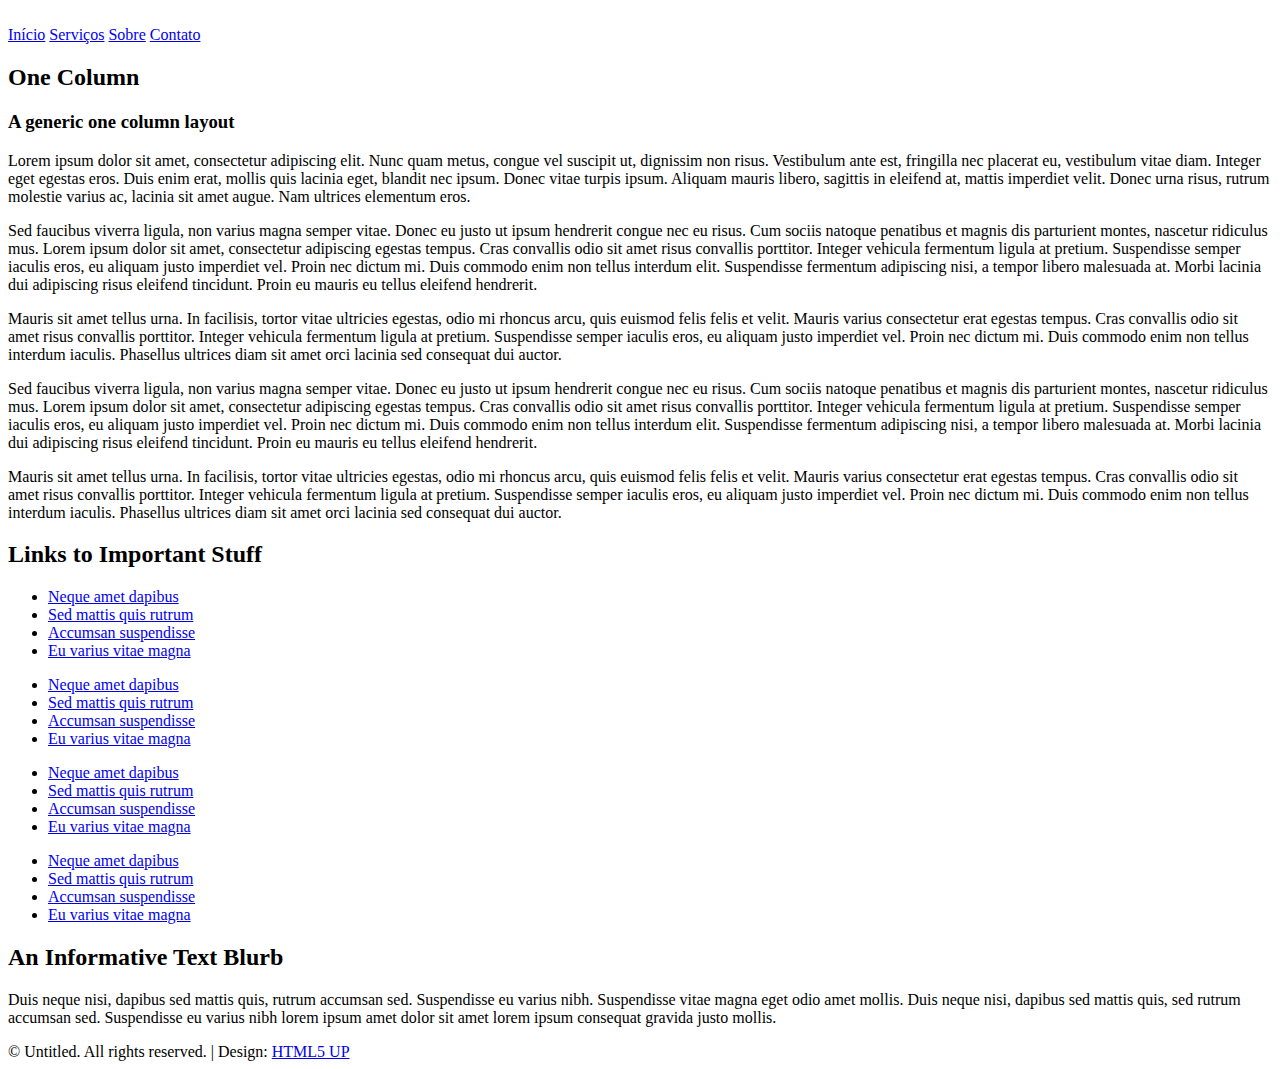
==== contato.html @ f43055cc "Add files via upload" ====
<!DOCTYPE HTML>
<!--
	Halcyonic by HTML5 UP
	html5up.net | @ajlkn
	Free for personal and commercial use under the CCA 3.0 license (html5up.net/license)
-->
<html>
	<head>
		<title>NOVA Trading - Importadora e Exportadora</title>
		<meta charset="utf-8" />
		<meta name="viewport" content="width=device-width, initial-scale=1, user-scalable=no" />
		<link rel="stylesheet" href="assets/css/main.css" />
	</head>
	<body class="subpage">
		<div id="page-wrapper">

			<!-- Header -->
				<section id="header">
					<div class="container">
						<div class="row">
							<div class="col-12">
								<!-- Logo 
									<h1><a href="index.html" id="logo">Nova Trading</a></h1>-->
									<a href="index.html"><img src="images/logo.png" alt="" /></a>	

																<!-- Nav -->
																	<nav id="nav">
																		<a href="index.html">Início</a>
																		<a href="servicos.html">Serviços</a>
																		<a href="sobre.html">Sobre</a>
																		<a href="contato.html">Contato</a>
																	</nav>

							</div>
						</div>
					</div>
				</section>

			<!-- Content -->
				<section id="content">
					<div class="container">
						<div class="row">
							<div class="col-12">

								<section>
									<header>
										<h2>One Column</h2>
										<h3>A generic one column layout</h3>
									</header>
									<p>
										Lorem ipsum dolor sit amet, consectetur adipiscing elit. Nunc quam metus, congue
										vel suscipit ut, dignissim non risus. Vestibulum ante est, fringilla nec placerat
										eu, vestibulum vitae diam. Integer eget egestas eros. Duis enim erat, mollis quis
										lacinia eget, blandit nec ipsum. Donec vitae turpis ipsum. Aliquam mauris libero,
										sagittis in eleifend at, mattis imperdiet velit. Donec urna risus, rutrum molestie
										varius ac, lacinia sit amet augue. Nam ultrices elementum eros.
									</p>
									<p>
										Sed faucibus viverra ligula, non varius magna semper vitae. Donec eu justo ut ipsum
										hendrerit congue nec eu risus. Cum sociis natoque penatibus et magnis dis parturient
										montes, nascetur ridiculus mus. Lorem ipsum dolor sit amet, consectetur adipiscing
										egestas tempus. Cras convallis odio sit amet risus convallis porttitor. Integer
										vehicula fermentum ligula at pretium. Suspendisse semper iaculis eros, eu aliquam
										justo imperdiet vel. Proin nec dictum mi. Duis commodo enim non tellus interdum
										elit. Suspendisse fermentum adipiscing nisi, a tempor libero malesuada at. Morbi
										lacinia dui adipiscing risus eleifend tincidunt. Proin eu mauris eu tellus eleifend
										hendrerit.
									</p>
									<p>
										Mauris sit amet tellus urna. In facilisis, tortor vitae ultricies egestas, odio
										mi rhoncus arcu, quis euismod felis felis et velit. Mauris varius consectetur erat
										egestas tempus. Cras convallis odio sit amet risus convallis porttitor. Integer
										vehicula fermentum ligula at pretium. Suspendisse semper iaculis eros, eu aliquam
										justo imperdiet vel. Proin nec dictum mi. Duis commodo enim non tellus interdum
										iaculis. Phasellus ultrices diam sit amet orci lacinia sed consequat dui auctor.
									</p>
									<p>
										Sed faucibus viverra ligula, non varius magna semper vitae. Donec eu justo ut ipsum
										hendrerit congue nec eu risus. Cum sociis natoque penatibus et magnis dis parturient
										montes, nascetur ridiculus mus. Lorem ipsum dolor sit amet, consectetur adipiscing
										egestas tempus. Cras convallis odio sit amet risus convallis porttitor. Integer
										vehicula fermentum ligula at pretium. Suspendisse semper iaculis eros, eu aliquam
										justo imperdiet vel. Proin nec dictum mi. Duis commodo enim non tellus interdum
										elit. Suspendisse fermentum adipiscing nisi, a tempor libero malesuada at. Morbi
										lacinia dui adipiscing risus eleifend tincidunt. Proin eu mauris eu tellus eleifend
										hendrerit.
									</p>
									<p>
										Mauris sit amet tellus urna. In facilisis, tortor vitae ultricies egestas, odio
										mi rhoncus arcu, quis euismod felis felis et velit. Mauris varius consectetur erat
										egestas tempus. Cras convallis odio sit amet risus convallis porttitor. Integer
										vehicula fermentum ligula at pretium. Suspendisse semper iaculis eros, eu aliquam
										justo imperdiet vel. Proin nec dictum mi. Duis commodo enim non tellus interdum
										iaculis. Phasellus ultrices diam sit amet orci lacinia sed consequat dui auctor.
									</p>

							</div>
						</div>
					</div>
				</section>

			<!-- Footer -->
				<section id="footer">
					<div class="container">
						<div class="row">
							<div class="col-8 col-12-medium">

								<!-- Links -->
									<section>
										<h2>Links to Important Stuff</h2>
										<div>
											<div class="row">
												<div class="col-3 col-12-small">
													<ul class="link-list last-child">
														<li><a href="#">Neque amet dapibus</a></li>
														<li><a href="#">Sed mattis quis rutrum</a></li>
														<li><a href="#">Accumsan suspendisse</a></li>
														<li><a href="#">Eu varius vitae magna</a></li>
													</ul>
												</div>
												<div class="col-3 col-12-small">
													<ul class="link-list last-child">
														<li><a href="#">Neque amet dapibus</a></li>
														<li><a href="#">Sed mattis quis rutrum</a></li>
														<li><a href="#">Accumsan suspendisse</a></li>
														<li><a href="#">Eu varius vitae magna</a></li>
													</ul>
												</div>
												<div class="col-3 col-12-small">
													<ul class="link-list last-child">
														<li><a href="#">Neque amet dapibus</a></li>
														<li><a href="#">Sed mattis quis rutrum</a></li>
														<li><a href="#">Accumsan suspendisse</a></li>
														<li><a href="#">Eu varius vitae magna</a></li>
													</ul>
												</div>
												<div class="col-3 col-12-small">
													<ul class="link-list last-child">
														<li><a href="#">Neque amet dapibus</a></li>
														<li><a href="#">Sed mattis quis rutrum</a></li>
														<li><a href="#">Accumsan suspendisse</a></li>
														<li><a href="#">Eu varius vitae magna</a></li>
													</ul>
												</div>
											</div>
										</div>
									</section>

							</div>
							<div class="col-4 col-12-medium imp-medium">

								<!-- Blurb -->
									<section>
										<h2>An Informative Text Blurb</h2>
										<p>
											Duis neque nisi, dapibus sed mattis quis, rutrum accumsan sed. Suspendisse eu
											varius nibh. Suspendisse vitae magna eget odio amet mollis. Duis neque nisi,
											dapibus sed mattis quis, sed rutrum accumsan sed. Suspendisse eu varius nibh
											lorem ipsum amet dolor sit amet lorem ipsum consequat gravida justo mollis.
										</p>
									</section>

							</div>
						</div>
					</div>
				</section>

			<!-- Copyright -->
				<div id="copyright">
					&copy; Untitled. All rights reserved. | Design: <a href="http://html5up.net">HTML5 UP</a>
				</div>

		</div>

		<!-- Scripts -->
			<script src="assets/js/jquery.min.js"></script>
			<script src="assets/js/browser.min.js"></script>
			<script src="assets/js/breakpoints.min.js"></script>
			<script src="assets/js/util.js"></script>
			<script src="assets/js/main.js"></script>

	</body>
</html>
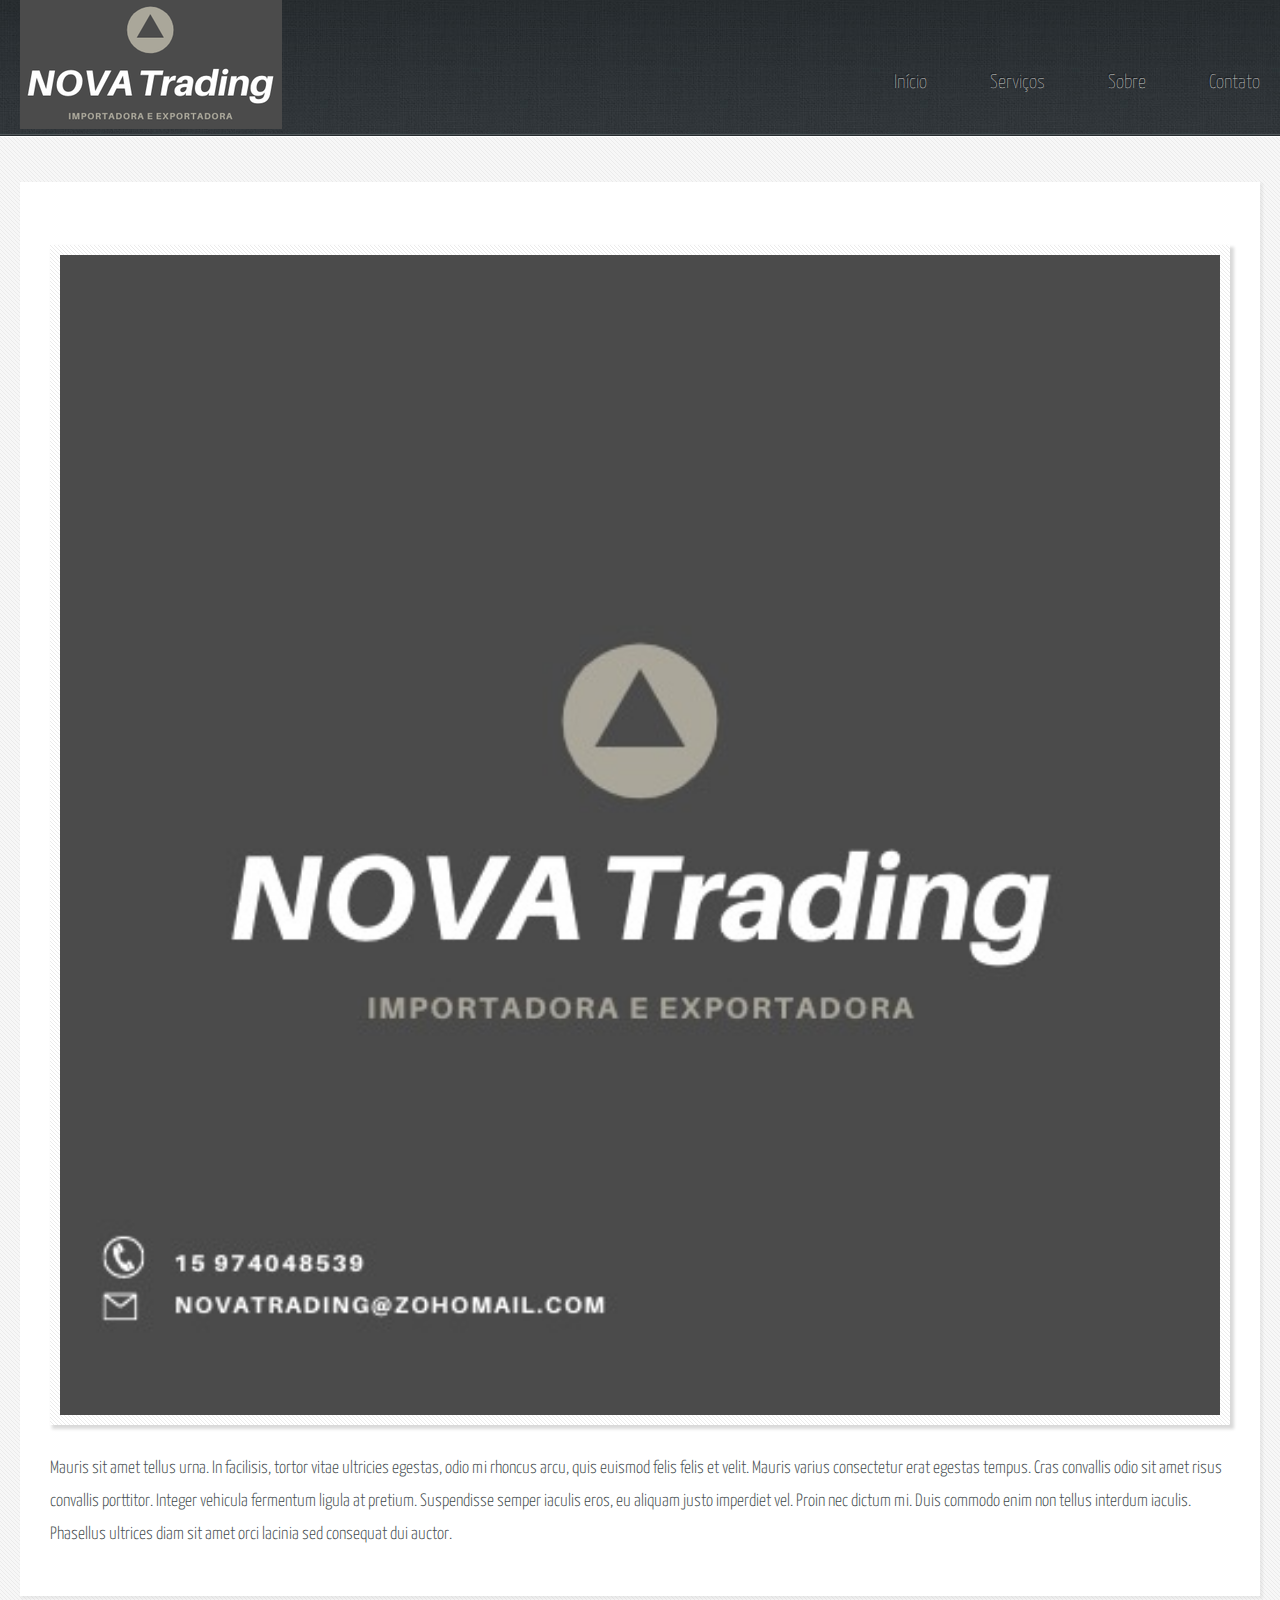
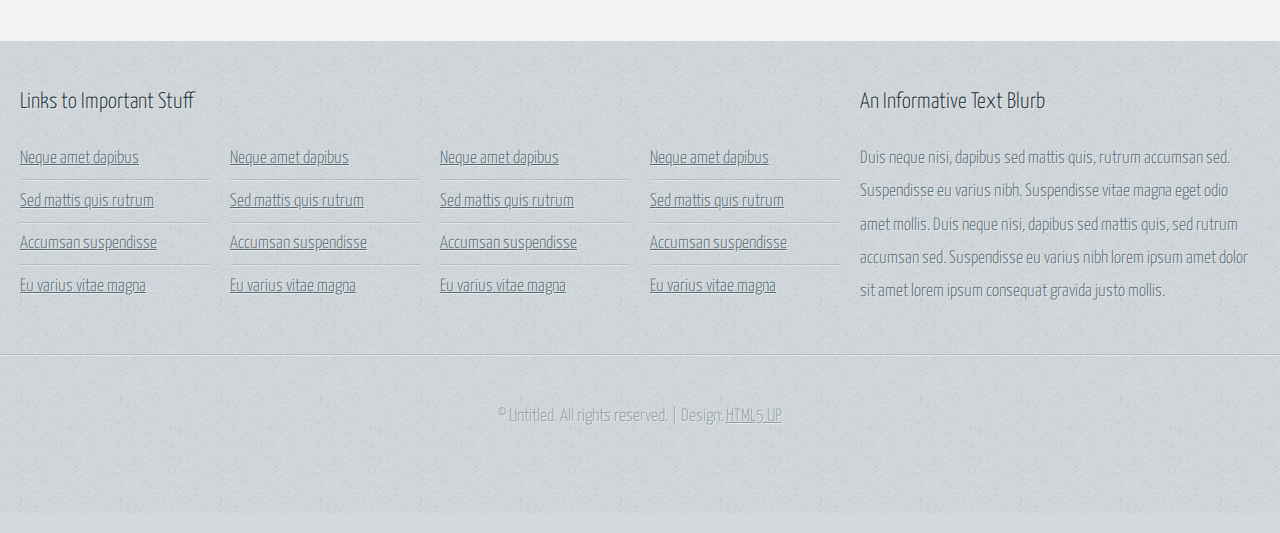
==== commit 175b2ed7: "Atualizações gerais - video em loop e resolução imagens" ====
--- a/contato.html
+++ b/contato.html
@@ -10,6 +10,7 @@
 		<meta charset="utf-8" />
 		<meta name="viewport" content="width=device-width, initial-scale=1, user-scalable=no" />
 		<link rel="stylesheet" href="assets/css/main.css" />
+		<link rel="shortcut icon" href="images/favicon.ico" type="image/x-icon">		
 	</head>
 	<body class="subpage">
 		<div id="page-wrapper">
@@ -44,47 +45,13 @@
 
 								<section>
 									<header>
-										<h2>One Column</h2>
-										<h3>A generic one column layout</h3>
+										<!--<h2>One Column</h2> -->
+										<!-- <h3>A generic one column layout</h3> -->
 									</header>
-									<p>
-										Lorem ipsum dolor sit amet, consectetur adipiscing elit. Nunc quam metus, congue
-										vel suscipit ut, dignissim non risus. Vestibulum ante est, fringilla nec placerat
-										eu, vestibulum vitae diam. Integer eget egestas eros. Duis enim erat, mollis quis
-										lacinia eget, blandit nec ipsum. Donec vitae turpis ipsum. Aliquam mauris libero,
-										sagittis in eleifend at, mattis imperdiet velit. Donec urna risus, rutrum molestie
-										varius ac, lacinia sit amet augue. Nam ultrices elementum eros.
-									</p>
-									<p>
-										Sed faucibus viverra ligula, non varius magna semper vitae. Donec eu justo ut ipsum
-										hendrerit congue nec eu risus. Cum sociis natoque penatibus et magnis dis parturient
-										montes, nascetur ridiculus mus. Lorem ipsum dolor sit amet, consectetur adipiscing
-										egestas tempus. Cras convallis odio sit amet risus convallis porttitor. Integer
-										vehicula fermentum ligula at pretium. Suspendisse semper iaculis eros, eu aliquam
-										justo imperdiet vel. Proin nec dictum mi. Duis commodo enim non tellus interdum
-										elit. Suspendisse fermentum adipiscing nisi, a tempor libero malesuada at. Morbi
-										lacinia dui adipiscing risus eleifend tincidunt. Proin eu mauris eu tellus eleifend
-										hendrerit.
-									</p>
-									<p>
-										Mauris sit amet tellus urna. In facilisis, tortor vitae ultricies egestas, odio
-										mi rhoncus arcu, quis euismod felis felis et velit. Mauris varius consectetur erat
-										egestas tempus. Cras convallis odio sit amet risus convallis porttitor. Integer
-										vehicula fermentum ligula at pretium. Suspendisse semper iaculis eros, eu aliquam
-										justo imperdiet vel. Proin nec dictum mi. Duis commodo enim non tellus interdum
-										iaculis. Phasellus ultrices diam sit amet orci lacinia sed consequat dui auctor.
-									</p>
-									<p>
-										Sed faucibus viverra ligula, non varius magna semper vitae. Donec eu justo ut ipsum
-										hendrerit congue nec eu risus. Cum sociis natoque penatibus et magnis dis parturient
-										montes, nascetur ridiculus mus. Lorem ipsum dolor sit amet, consectetur adipiscing
-										egestas tempus. Cras convallis odio sit amet risus convallis porttitor. Integer
-										vehicula fermentum ligula at pretium. Suspendisse semper iaculis eros, eu aliquam
-										justo imperdiet vel. Proin nec dictum mi. Duis commodo enim non tellus interdum
-										elit. Suspendisse fermentum adipiscing nisi, a tempor libero malesuada at. Morbi
-										lacinia dui adipiscing risus eleifend tincidunt. Proin eu mauris eu tellus eleifend
-										hendrerit.
-									</p>
+									<div class="col-6 col-12-medium imp-medium">									
+										<!-- Banner Image -->
+										<a href="#" class="bordered-feature-image"><img src="images/NOVA_trading.jpeg" alt="" /></a>
+									</div>
 									<p>
 										Mauris sit amet tellus urna. In facilisis, tortor vitae ultricies egestas, odio
 										mi rhoncus arcu, quis euismod felis felis et velit. Mauris varius consectetur erat
--- a/assets/css/main.css
+++ b/assets/css/main.css
@@ -0,0 +1,2028 @@
+@import url("https://fonts.googleapis.com/css?family=Yanone+Kaffeesatz:400,300,200");
+
+/*
+	Halcyonic by HTML5 UP
+	html5up.net | @ajlkn
+	Free for personal and commercial use under the CCA 3.0 license (html5up.net/license)
+*/
+
+html, body, div, span, applet, object,
+iframe, h1, h2, h3, h4, h5, h6, p, blockquote,
+pre, a, abbr, acronym, address, big, cite,
+code, del, dfn, em, img, ins, kbd, q, s, samp,
+small, strike, strong, sub, sup, tt, var, b,
+u, i, center, dl, dt, dd, ol, ul, li, fieldset,
+form, label, legend, table, caption, tbody,
+tfoot, thead, tr, th, td, article, aside,
+canvas, details, embed, figure, figcaption,
+footer, header, hgroup, menu, nav, output, ruby,
+section, summary, time, mark, audio, video {
+	margin: 0;
+	padding: 0;
+	border: 0;
+	font-size: 100%;
+	font: inherit;
+	vertical-align: baseline;}
+
+article, aside, details, figcaption, figure,
+footer, header, hgroup, menu, nav, section {
+	display: block;}
+
+body {
+	line-height: 1;
+}
+
+ol, ul {
+	list-style: none;
+}
+
+blockquote, q {
+	quotes: none;
+}
+
+	blockquote:before, blockquote:after, q:before, q:after {
+		content: '';
+		content: none;
+	}
+
+table {
+	border-collapse: collapse;
+	border-spacing: 0;
+}
+
+body {
+	-webkit-text-size-adjust: none;
+}
+
+mark {
+	background-color: transparent;
+	color: inherit;
+}
+
+input::-moz-focus-inner {
+	border: 0;
+	padding: 0;
+}
+
+input, select, textarea {
+	-moz-appearance: none;
+	-webkit-appearance: none;
+	-ms-appearance: none;
+	appearance: none;
+}
+
+/* Basic */
+
+	html {
+		box-sizing: border-box;
+	}
+
+	*, *:before, *:after {
+		box-sizing: inherit;
+	}
+
+	body {
+		background: #D4D9DD url("images/bg03.jpg");
+		color: #474f51;
+		font-size: 13.5pt;
+		font-family: 'Yanone Kaffeesatz';
+		line-height: 1.85em;
+		font-weight: 300;
+	}
+
+	input, textarea, select {
+		color: #474f51;
+		font-size: 13.5pt;
+		font-family: 'Yanone Kaffeesatz';
+		line-height: 1.85em;
+		font-weight: 300;
+	}
+
+	ul, ol, p, dl {
+		margin: 0 0 2em 0;
+	}
+
+	a {
+		text-decoration: underline;
+	}
+
+		a:hover {
+			text-decoration: none;
+		}
+
+	section > :last-child,
+	section:last-child,
+	.last-child {
+		margin-bottom: 0 !important;
+	}
+
+/* Container */
+
+	.container {
+		margin: 0 auto;
+		max-width: 100%;
+		width: 1200px;
+	}
+
+		@media screen and (max-width: 1680px) {
+
+			.container {
+				width: 1200px;
+			}
+
+		}
+
+		@media screen and (max-width: 1280px) {
+
+			.container {
+				width: calc(100% - 40px);
+			}
+
+		}
+
+		@media screen and (max-width: 980px) {
+
+			.container {
+				width: calc(100% - 50px);
+			}
+
+		}
+
+		@media screen and (max-width: 736px) {
+
+			.container {
+				width: calc(100% - 40px);
+			}
+
+		}
+
+/* Row */
+
+	.row {
+		display: flex;
+		flex-wrap: wrap;
+		box-sizing: border-box;
+		align-items: stretch;
+	}
+
+		.row > * {
+			box-sizing: border-box;
+		}
+
+		.row.gtr-uniform > * > :last-child {
+			margin-bottom: 0;
+		}
+
+		.row.aln-left {
+			justify-content: flex-start;
+		}
+
+		.row.aln-center {
+			justify-content: center;
+		}
+
+		.row.aln-right {
+			justify-content: flex-end;
+		}
+
+		.row.aln-top {
+			align-items: flex-start;
+		}
+
+		.row.aln-middle {
+			align-items: center;
+		}
+
+		.row.aln-bottom {
+			align-items: flex-end;
+		}
+
+		.row > .imp {
+			order: -1;
+		}
+
+		.row > .col-1 {
+			width: 8.33333%;
+		}
+
+		.row > .off-1 {
+			margin-left: 8.33333%;
+		}
+
+		.row > .col-2 {
+			width: 16.66667%;
+		}
+
+		.row > .off-2 {
+			margin-left: 16.66667%;
+		}
+
+		.row > .col-3 {
+			width: 25%;
+		}
+
+		.row > .off-3 {
+			margin-left: 25%;
+		}
+
+		.row > .col-4 {
+			width: 33.33333%;
+		}
+
+		.row > .off-4 {
+			margin-left: 33.33333%;
+		}
+
+		.row > .col-5 {
+			width: 41.66667%;
+		}
+
+		.row > .off-5 {
+			margin-left: 41.66667%;
+		}
+
+		.row > .col-6 {
+			width: 50%;
+		}
+
+		.row > .off-6 {
+			margin-left: 50%;
+		}
+
+		.row > .col-7 {
+			width: 58.33333%;
+		}
+
+		.row > .off-7 {
+			margin-left: 58.33333%;
+		}
+
+		.row > .col-8 {
+			width: 66.66667%;
+		}
+
+		.row > .off-8 {
+			margin-left: 66.66667%;
+		}
+
+		.row > .col-9 {
+			width: 75%;
+		}
+
+		.row > .off-9 {
+			margin-left: 75%;
+		}
+
+		.row > .col-10 {
+			width: 83.33333%;
+		}
+
+		.row > .off-10 {
+			margin-left: 83.33333%;
+		}
+
+		.row > .col-11 {
+			width: 91.66667%;
+		}
+
+		.row > .off-11 {
+			margin-left: 91.66667%;
+		}
+
+		.row > .col-12 {
+			width: 100%;
+		}
+
+		.row > .col-12 .shadow {
+			box-shadow: 2px 2px 2px 2px #222628;
+		}
+
+		.row > .off-12 {
+			margin-left: 100%;
+		}
+
+		.row.gtr-0 {
+			margin-top: 0px;
+			margin-left: 0px;
+		}
+
+			.row.gtr-0 > * {
+				padding: 0px 0 0 0px;
+			}
+
+			.row.gtr-0.gtr-uniform {
+				margin-top: 0px;
+			}
+
+				.row.gtr-0.gtr-uniform > * {
+					padding-top: 0px;
+				}
+
+		.row.gtr-25 {
+			margin-top: -6.25px;
+			margin-left: -6.25px;
+		}
+
+			.row.gtr-25 > * {
+				padding: 6.25px 0 0 6.25px;
+			}
+
+			.row.gtr-25.gtr-uniform {
+				margin-top: -6.25px;
+			}
+
+				.row.gtr-25.gtr-uniform > * {
+					padding-top: 6.25px;
+				}
+
+		.row.gtr-50 {
+			margin-top: -12.5px;
+			margin-left: -12.5px;
+		}
+
+			.row.gtr-50 > * {
+				padding: 12.5px 0 0 12.5px;
+			}
+
+			.row.gtr-50.gtr-uniform {
+				margin-top: -12.5px;
+			}
+
+				.row.gtr-50.gtr-uniform > * {
+					padding-top: 12.5px;
+				}
+
+		.row {
+			margin-top: -25px;
+			margin-left: -25px;
+		}
+
+			.row > * {
+				padding: 25px 0 0 25px;
+			}
+
+			.row.gtr-uniform {
+				margin-top: -25px;
+			}
+
+				.row.gtr-uniform > * {
+					padding-top: 25px;
+				}
+
+		.row.gtr-150 {
+			margin-top: -37.5px;
+			margin-left: -37.5px;
+		}
+
+			.row.gtr-150 > * {
+				padding: 37.5px 0 0 37.5px;
+			}
+
+			.row.gtr-150.gtr-uniform {
+				margin-top: -37.5px;
+			}
+
+				.row.gtr-150.gtr-uniform > * {
+					padding-top: 37.5px;
+				}
+
+		.row.gtr-200 {
+			margin-top: -50px;
+			margin-left: -50px;
+		}
+
+			.row.gtr-200 > * {
+				padding: 50px 0 0 50px;
+			}
+
+			.row.gtr-200.gtr-uniform {
+				margin-top: -50px;
+			}
+
+				.row.gtr-200.gtr-uniform > * {
+					padding-top: 50px;
+				}
+
+		@media screen and (max-width: 1680px) {
+
+			.row {
+				display: flex;
+				flex-wrap: wrap;
+				box-sizing: border-box;
+				align-items: stretch;
+			}
+
+				.row > * {
+					box-sizing: border-box;
+				}
+
+				.row.gtr-uniform > * > :last-child {
+					margin-bottom: 0;
+				}
+
+				.row.aln-left {
+					justify-content: flex-start;
+				}
+
+				.row.aln-center {
+					justify-content: center;
+				}
+
+				.row.aln-right {
+					justify-content: flex-end;
+				}
+
+				.row.aln-top {
+					align-items: flex-start;
+				}
+
+				.row.aln-middle {
+					align-items: center;
+				}
+
+				.row.aln-bottom {
+					align-items: flex-end;
+				}
+
+				.row > .imp-xlarge {
+					order: -1;
+				}
+
+				.row > .col-1-xlarge {
+					width: 8.33333%;
+				}
+
+				.row > .off-1-xlarge {
+					margin-left: 8.33333%;
+				}
+
+				.row > .col-2-xlarge {
+					width: 16.66667%;
+				}
+
+				.row > .off-2-xlarge {
+					margin-left: 16.66667%;
+				}
+
+				.row > .col-3-xlarge {
+					width: 25%;
+				}
+
+				.row > .off-3-xlarge {
+					margin-left: 25%;
+				}
+
+				.row > .col-4-xlarge {
+					width: 33.33333%;
+				}
+
+				.row > .off-4-xlarge {
+					margin-left: 33.33333%;
+				}
+
+				.row > .col-5-xlarge {
+					width: 41.66667%;
+				}
+
+				.row > .off-5-xlarge {
+					margin-left: 41.66667%;
+				}
+
+				.row > .col-6-xlarge {
+					width: 50%;
+				}
+
+				.row > .off-6-xlarge {
+					margin-left: 50%;
+				}
+
+				.row > .col-7-xlarge {
+					width: 58.33333%;
+				}
+
+				.row > .off-7-xlarge {
+					margin-left: 58.33333%;
+				}
+
+				.row > .col-8-xlarge {
+					width: 66.66667%;
+				}
+
+				.row > .off-8-xlarge {
+					margin-left: 66.66667%;
+				}
+
+				.row > .col-9-xlarge {
+					width: 75%;
+				}
+
+				.row > .off-9-xlarge {
+					margin-left: 75%;
+				}
+
+				.row > .col-10-xlarge {
+					width: 83.33333%;
+				}
+
+				.row > .off-10-xlarge {
+					margin-left: 83.33333%;
+				}
+
+				.row > .col-11-xlarge {
+					width: 91.66667%;
+				}
+
+				.row > .off-11-xlarge {
+					margin-left: 91.66667%;
+				}
+
+				.row > .col-12-xlarge {
+					width: 100%;
+				}
+
+				.row > .off-12-xlarge {
+					margin-left: 100%;
+				}
+
+				.row.gtr-0 {
+					margin-top: 0px;
+					margin-left: 0px;
+				}
+
+					.row.gtr-0 > * {
+						padding: 0px 0 0 0px;
+					}
+
+					.row.gtr-0.gtr-uniform {
+						margin-top: 0px;
+					}
+
+						.row.gtr-0.gtr-uniform > * {
+							padding-top: 0px;
+						}
+
+				.row.gtr-25 {
+					margin-top: -6.25px;
+					margin-left: -6.25px;
+				}
+
+					.row.gtr-25 > * {
+						padding: 6.25px 0 0 6.25px;
+					}
+
+					.row.gtr-25.gtr-uniform {
+						margin-top: -6.25px;
+					}
+
+						.row.gtr-25.gtr-uniform > * {
+							padding-top: 6.25px;
+						}
+
+				.row.gtr-50 {
+					margin-top: -12.5px;
+					margin-left: -12.5px;
+				}
+
+					.row.gtr-50 > * {
+						padding: 12.5px 0 0 12.5px;
+					}
+
+					.row.gtr-50.gtr-uniform {
+						margin-top: -12.5px;
+					}
+
+						.row.gtr-50.gtr-uniform > * {
+							padding-top: 12.5px;
+						}
+
+				.row {
+					margin-top: -25px;
+					margin-left: -25px;
+				}
+
+					.row > * {
+						padding: 25px 0 0 25px;
+					}
+
+					.row.gtr-uniform {
+						margin-top: -25px;
+					}
+
+						.row.gtr-uniform > * {
+							padding-top: 25px;
+						}
+
+				.row.gtr-150 {
+					margin-top: -37.5px;
+					margin-left: -37.5px;
+				}
+
+					.row.gtr-150 > * {
+						padding: 37.5px 0 0 37.5px;
+					}
+
+					.row.gtr-150.gtr-uniform {
+						margin-top: -37.5px;
+					}
+
+						.row.gtr-150.gtr-uniform > * {
+							padding-top: 37.5px;
+						}
+
+				.row.gtr-200 {
+					margin-top: -50px;
+					margin-left: -50px;
+				}
+
+					.row.gtr-200 > * {
+						padding: 50px 0 0 50px;
+					}
+
+					.row.gtr-200.gtr-uniform {
+						margin-top: -50px;
+					}
+
+						.row.gtr-200.gtr-uniform > * {
+							padding-top: 50px;
+						}
+
+		}
+
+		@media screen and (max-width: 1280px) {
+
+			.row {
+				display: flex;
+				flex-wrap: wrap;
+				box-sizing: border-box;
+				align-items: stretch;
+			}
+
+				.row > * {
+					box-sizing: border-box;
+				}
+
+				.row.gtr-uniform > * > :last-child {
+					margin-bottom: 0;
+				}
+
+				.row.aln-left {
+					justify-content: flex-start;
+				}
+
+				.row.aln-center {
+					justify-content: center;
+				}
+
+				.row.aln-right {
+					justify-content: flex-end;
+				}
+
+				.row.aln-top {
+					align-items: flex-start;
+				}
+
+				.row.aln-middle {
+					align-items: center;
+				}
+
+				.row.aln-bottom {
+					align-items: flex-end;
+				}
+
+				.row > .imp-large {
+					order: -1;
+				}
+
+				.row > .col-1-large {
+					width: 8.33333%;
+				}
+
+				.row > .off-1-large {
+					margin-left: 8.33333%;
+				}
+
+				.row > .col-2-large {
+					width: 16.66667%;
+				}
+
+				.row > .off-2-large {
+					margin-left: 16.66667%;
+				}
+
+				.row > .col-3-large {
+					width: 25%;
+				}
+
+				.row > .off-3-large {
+					margin-left: 25%;
+				}
+
+				.row > .col-4-large {
+					width: 33.33333%;
+				}
+
+				.row > .off-4-large {
+					margin-left: 33.33333%;
+				}
+
+				.row > .col-5-large {
+					width: 41.66667%;
+				}
+
+				.row > .off-5-large {
+					margin-left: 41.66667%;
+				}
+
+				.row > .col-6-large {
+					width: 50%;
+				}
+
+				.row > .off-6-large {
+					margin-left: 50%;
+				}
+
+				.row > .col-7-large {
+					width: 58.33333%;
+				}
+
+				.row > .off-7-large {
+					margin-left: 58.33333%;
+				}
+
+				.row > .col-8-large {
+					width: 66.66667%;
+				}
+
+				.row > .off-8-large {
+					margin-left: 66.66667%;
+				}
+
+				.row > .col-9-large {
+					width: 75%;
+				}
+
+				.row > .off-9-large {
+					margin-left: 75%;
+				}
+
+				.row > .col-10-large {
+					width: 83.33333%;
+				}
+
+				.row > .off-10-large {
+					margin-left: 83.33333%;
+				}
+
+				.row > .col-11-large {
+					width: 91.66667%;
+				}
+
+				.row > .off-11-large {
+					margin-left: 91.66667%;
+				}
+
+				.row > .col-12-large {
+					width: 100%;
+				}
+
+				.row > .off-12-large {
+					margin-left: 100%;
+				}
+
+				.row.gtr-0 {
+					margin-top: 0px;
+					margin-left: 0px;
+				}
+
+					.row.gtr-0 > * {
+						padding: 0px 0 0 0px;
+					}
+
+					.row.gtr-0.gtr-uniform {
+						margin-top: 0px;
+					}
+
+						.row.gtr-0.gtr-uniform > * {
+							padding-top: 0px;
+						}
+
+				.row.gtr-25 {
+					margin-top: -5px;
+					margin-left: -5px;
+				}
+
+					.row.gtr-25 > * {
+						padding: 5px 0 0 5px;
+					}
+
+					.row.gtr-25.gtr-uniform {
+						margin-top: -5px;
+					}
+
+						.row.gtr-25.gtr-uniform > * {
+							padding-top: 5px;
+						}
+
+				.row.gtr-50 {
+					margin-top: -10px;
+					margin-left: -10px;
+				}
+
+					.row.gtr-50 > * {
+						padding: 10px 0 0 10px;
+					}
+
+					.row.gtr-50.gtr-uniform {
+						margin-top: -10px;
+					}
+
+						.row.gtr-50.gtr-uniform > * {
+							padding-top: 10px;
+						}
+
+				.row {
+					margin-top: -20px;
+					margin-left: -20px;
+				}
+
+					.row > * {
+						padding: 20px 0 0 20px;
+					}
+
+					.row.gtr-uniform {
+						margin-top: -20px;
+					}
+
+						.row.gtr-uniform > * {
+							padding-top: 20px;
+						}
+
+				.row.gtr-150 {
+					margin-top: -30px;
+					margin-left: -30px;
+				}
+
+					.row.gtr-150 > * {
+						padding: 30px 0 0 30px;
+					}
+
+					.row.gtr-150.gtr-uniform {
+						margin-top: -30px;
+					}
+
+						.row.gtr-150.gtr-uniform > * {
+							padding-top: 30px;
+						}
+
+				.row.gtr-200 {
+					margin-top: -40px;
+					margin-left: -40px;
+				}
+
+					.row.gtr-200 > * {
+						padding: 40px 0 0 40px;
+					}
+
+					.row.gtr-200.gtr-uniform {
+						margin-top: -40px;
+					}
+
+						.row.gtr-200.gtr-uniform > * {
+							padding-top: 40px;
+						}
+
+		}
+
+		@media screen and (max-width: 980px) {
+
+			.row {
+				display: flex;
+				flex-wrap: wrap;
+				box-sizing: border-box;
+				align-items: stretch;
+			}
+
+				.row > * {
+					box-sizing: border-box;
+				}
+
+				.row.gtr-uniform > * > :last-child {
+					margin-bottom: 0;
+				}
+
+				.row.aln-left {
+					justify-content: flex-start;
+				}
+
+				.row.aln-center {
+					justify-content: center;
+				}
+
+				.row.aln-right {
+					justify-content: flex-end;
+				}
+
+				.row.aln-top {
+					align-items: flex-start;
+				}
+
+				.row.aln-middle {
+					align-items: center;
+				}
+
+				.row.aln-bottom {
+					align-items: flex-end;
+				}
+
+				.row > .imp-medium {
+					order: -1;
+				}
+
+				.row > .col-1-medium {
+					width: 8.33333%;
+				}
+
+				.row > .off-1-medium {
+					margin-left: 8.33333%;
+				}
+
+				.row > .col-2-medium {
+					width: 16.66667%;
+				}
+
+				.row > .off-2-medium {
+					margin-left: 16.66667%;
+				}
+
+				.row > .col-3-medium {
+					width: 25%;
+				}
+
+				.row > .off-3-medium {
+					margin-left: 25%;
+				}
+
+				.row > .col-4-medium {
+					width: 33.33333%;
+				}
+
+				.row > .off-4-medium {
+					margin-left: 33.33333%;
+				}
+
+				.row > .col-5-medium {
+					width: 41.66667%;
+				}
+
+				.row > .off-5-medium {
+					margin-left: 41.66667%;
+				}
+
+				.row > .col-6-medium {
+					width: 50%;
+				}
+
+				.row > .off-6-medium {
+					margin-left: 50%;
+				}
+
+				.row > .col-7-medium {
+					width: 58.33333%;
+				}
+
+				.row > .off-7-medium {
+					margin-left: 58.33333%;
+				}
+
+				.row > .col-8-medium {
+					width: 66.66667%;
+				}
+
+				.row > .off-8-medium {
+					margin-left: 66.66667%;
+				}
+
+				.row > .col-9-medium {
+					width: 75%;
+				}
+
+				.row > .off-9-medium {
+					margin-left: 75%;
+				}
+
+				.row > .col-10-medium {
+					width: 83.33333%;
+				}
+
+				.row > .off-10-medium {
+					margin-left: 83.33333%;
+				}
+
+				.row > .col-11-medium {
+					width: 91.66667%;
+				}
+
+				.row > .off-11-medium {
+					margin-left: 91.66667%;
+				}
+
+				.row > .col-12-medium {
+					width: 100%;
+				}
+
+				.row > .off-12-medium {
+					margin-left: 100%;
+				}
+
+				.row.gtr-0 {
+					margin-top: 0px;
+					margin-left: 0px;
+				}
+
+					.row.gtr-0 > * {
+						padding: 0px 0 0 0px;
+					}
+
+					.row.gtr-0.gtr-uniform {
+						margin-top: 0px;
+					}
+
+						.row.gtr-0.gtr-uniform > * {
+							padding-top: 0px;
+						}
+
+				.row.gtr-25 {
+					margin-top: -6.25px;
+					margin-left: -6.25px;
+				}
+
+					.row.gtr-25 > * {
+						padding: 6.25px 0 0 6.25px;
+					}
+
+					.row.gtr-25.gtr-uniform {
+						margin-top: -6.25px;
+					}
+
+						.row.gtr-25.gtr-uniform > * {
+							padding-top: 6.25px;
+						}
+
+				.row.gtr-50 {
+					margin-top: -12.5px;
+					margin-left: -12.5px;
+				}
+
+					.row.gtr-50 > * {
+						padding: 12.5px 0 0 12.5px;
+					}
+
+					.row.gtr-50.gtr-uniform {
+						margin-top: -12.5px;
+					}
+
+						.row.gtr-50.gtr-uniform > * {
+							padding-top: 12.5px;
+						}
+
+				.row {
+					margin-top: -25px;
+					margin-left: -25px;
+				}
+
+					.row > * {
+						padding: 25px 0 0 25px;
+					}
+
+					.row.gtr-uniform {
+						margin-top: -25px;
+					}
+
+						.row.gtr-uniform > * {
+							padding-top: 25px;
+						}
+
+				.row.gtr-150 {
+					margin-top: -37.5px;
+					margin-left: -37.5px;
+				}
+
+					.row.gtr-150 > * {
+						padding: 37.5px 0 0 37.5px;
+					}
+
+					.row.gtr-150.gtr-uniform {
+						margin-top: -37.5px;
+					}
+
+						.row.gtr-150.gtr-uniform > * {
+							padding-top: 37.5px;
+						}
+
+				.row.gtr-200 {
+					margin-top: -50px;
+					margin-left: -50px;
+				}
+
+					.row.gtr-200 > * {
+						padding: 50px 0 0 50px;
+					}
+
+					.row.gtr-200.gtr-uniform {
+						margin-top: -50px;
+					}
+
+						.row.gtr-200.gtr-uniform > * {
+							padding-top: 50px;
+						}
+
+		}
+
+		@media screen and (max-width: 736px) {
+
+			.row {
+				display: flex;
+				flex-wrap: wrap;
+				box-sizing: border-box;
+				align-items: stretch;
+			}
+
+				.row > * {
+					box-sizing: border-box;
+				}
+
+				.row.gtr-uniform > * > :last-child {
+					margin-bottom: 0;
+				}
+
+				.row.aln-left {
+					justify-content: flex-start;
+				}
+
+				.row.aln-center {
+					justify-content: center;
+				}
+
+				.row.aln-right {
+					justify-content: flex-end;
+				}
+
+				.row.aln-top {
+					align-items: flex-start;
+				}
+
+				.row.aln-middle {
+					align-items: center;
+				}
+
+				.row.aln-bottom {
+					align-items: flex-end;
+				}
+
+				.row > .imp-small {
+					order: -1;
+				}
+
+				.row > .col-1-small {
+					width: 8.33333%;
+				}
+
+				.row > .off-1-small {
+					margin-left: 8.33333%;
+				}
+
+				.row > .col-2-small {
+					width: 16.66667%;
+				}
+
+				.row > .off-2-small {
+					margin-left: 16.66667%;
+				}
+
+				.row > .col-3-small {
+					width: 25%;
+				}
+
+				.row > .off-3-small {
+					margin-left: 25%;
+				}
+
+				.row > .col-4-small {
+					width: 33.33333%;
+				}
+
+				.row > .off-4-small {
+					margin-left: 33.33333%;
+				}
+
+				.row > .col-5-small {
+					width: 41.66667%;
+				}
+
+				.row > .off-5-small {
+					margin-left: 41.66667%;
+				}
+
+				.row > .col-6-small {
+					width: 50%;
+				}
+
+				.row > .off-6-small {
+					margin-left: 50%;
+				}
+
+				.row > .col-7-small {
+					width: 58.33333%;
+				}
+
+				.row > .off-7-small {
+					margin-left: 58.33333%;
+				}
+
+				.row > .col-8-small {
+					width: 66.66667%;
+				}
+
+				.row > .off-8-small {
+					margin-left: 66.66667%;
+				}
+
+				.row > .col-9-small {
+					width: 75%;
+				}
+
+				.row > .off-9-small {
+					margin-left: 75%;
+				}
+
+				.row > .col-10-small {
+					width: 83.33333%;
+				}
+
+				.row > .off-10-small {
+					margin-left: 83.33333%;
+				}
+
+				.row > .col-11-small {
+					width: 91.66667%;
+				}
+
+				.row > .off-11-small {
+					margin-left: 91.66667%;
+				}
+
+				.row > .col-12-small {
+					width: 100%;
+				}
+
+				.row > .off-12-small {
+					margin-left: 100%;
+				}
+
+				.row.gtr-0 {
+					margin-top: 0px;
+					margin-left: 0px;
+				}
+
+					.row.gtr-0 > * {
+						padding: 0px 0 0 0px;
+					}
+
+					.row.gtr-0.gtr-uniform {
+						margin-top: 0px;
+					}
+
+						.row.gtr-0.gtr-uniform > * {
+							padding-top: 0px;
+						}
+
+				.row.gtr-25 {
+					margin-top: -5px;
+					margin-left: -5px;
+				}
+
+					.row.gtr-25 > * {
+						padding: 5px 0 0 5px;
+					}
+
+					.row.gtr-25.gtr-uniform {
+						margin-top: -5px;
+					}
+
+						.row.gtr-25.gtr-uniform > * {
+							padding-top: 5px;
+						}
+
+				.row.gtr-50 {
+					margin-top: -10px;
+					margin-left: -10px;
+				}
+
+					.row.gtr-50 > * {
+						padding: 10px 0 0 10px;
+					}
+
+					.row.gtr-50.gtr-uniform {
+						margin-top: -10px;
+					}
+
+						.row.gtr-50.gtr-uniform > * {
+							padding-top: 10px;
+						}
+
+				.row {
+					margin-top: -20px;
+					margin-left: -20px;
+				}
+
+					.row > * {
+						padding: 20px 0 0 20px;
+					}
+
+					.row.gtr-uniform {
+						margin-top: -20px;
+					}
+
+						.row.gtr-uniform > * {
+							padding-top: 20px;
+						}
+
+				.row.gtr-150 {
+					margin-top: -30px;
+					margin-left: -30px;
+				}
+
+					.row.gtr-150 > * {
+						padding: 30px 0 0 30px;
+					}
+
+					.row.gtr-150.gtr-uniform {
+						margin-top: -30px;
+					}
+
+						.row.gtr-150.gtr-uniform > * {
+							padding-top: 30px;
+						}
+
+				.row.gtr-200 {
+					margin-top: -40px;
+					margin-left: -40px;
+				}
+
+					.row.gtr-200 > * {
+						padding: 40px 0 0 40px;
+					}
+
+					.row.gtr-200.gtr-uniform {
+						margin-top: -40px;
+					}
+
+						.row.gtr-200.gtr-uniform > * {
+							padding-top: 40px;
+						}
+
+		}
+
+/* Multi-use */
+
+	.link-list li {
+		padding: 0.2em 0 0.2em 0;
+	}
+
+		.link-list li:first-child {
+			padding-top: 0 !important;
+			border-top: 0 !important;
+		}
+
+		.link-list li:last-child {
+			padding-bottom: 0 !important;
+			border-bottom: 0 !important;
+		}
+
+	.quote-list li {
+		padding: 1em 0 1em 0;
+		overflow: hidden;
+	}
+
+		.quote-list li:first-child {
+			padding-top: 0 !important;
+			border-top: 0 !important;
+		}
+
+		.quote-list li:last-child {
+			padding-bottom: 0 !important;
+			border-bottom: 0 !important;
+		}
+
+		.quote-list li img {
+			float: left;
+		}
+
+		.quote-list li p {
+			margin: 0 0 0 90px;
+			font-size: 1.2em;
+			font-style: italic;
+		}
+
+		.quote-list li span {
+			display: block;
+			margin-left: 90px;
+			font-size: 0.9em;
+			font-weight: 400;
+		}
+
+	.check-list li {
+		padding: 0.7em 0 0.7em 45px;
+		font-size: 1.2em;
+		background: url("images/icon-checkmark.png") 0px 1.05em no-repeat;
+	}
+
+		.check-list li:first-child {
+			padding-top: 0 !important;
+			border-top: 0 !important;
+			background-position: 0 0.3em;
+		}
+
+		.check-list li:last-child {
+			padding-bottom: 0 !important;
+			border-bottom: 0 !important;
+		}
+
+	.feature-image {
+		display: block;
+		margin: 0 0 2em 0;
+		outline: 0;
+	}
+
+		.feature-image img {
+			display: block;
+			width: 100%;
+		}
+
+	.bordered-feature-image {
+		display: block;
+		background: #fff url("images/bg04.png");
+		padding: 10px;
+		box-shadow: 3px 3px 3px 1px rgba(0, 0, 0, 0.15);
+		margin: 0 0 1.5em 0;
+		outline: 0;
+	}
+
+		.bordered-feature-image img {
+			display: block;
+			width: 100%;
+		}
+
+	.button-large {
+		background-image: -moz-linear-gradient(top, #ed391b, #ce1a00);
+		background-image: -webkit-linear-gradient(top, #ed391b, #ce1a00);
+		background-image: -ms-linear-gradient(top, #ed391b, #ce1a00);
+		background-image: linear-gradient(top, #ed391b, #ce1a00);
+		display: inline-block;
+		background-color: #ed391b;
+		color: #fff;
+		text-decoration: none;
+		font-size: 1.75em;
+		height: 2em;
+		line-height: 2.125em;
+		font-weight: 300;
+		padding: 0 45px;
+		outline: 0;
+		border-radius: 10px;
+		box-shadow: inset 0px 0px 0px 1px rgba(0, 0, 0, 0.75), inset 0px 2px 0px 0px rgba(255, 192, 192, 0.5), inset 0px 0px 0px 2px rgba(255, 96, 96, 0.85), 3px 3px 3px 1px rgba(0, 0, 0, 0.15);
+		text-shadow: -1px -1px 1px rgba(0, 0, 0, 0.5);
+	}
+
+		.button-large:hover {
+			background-image: -moz-linear-gradient(top, #fd492b, #de2a10);
+			background-image: -webkit-linear-gradient(top, #fd492b, #de2a10);
+			background-image: -ms-linear-gradient(top, #fd492b, #de2a10);
+			background-image: linear-gradient(top, #fd492b, #de2a10);
+			background-color: #fd492b;
+			box-shadow: inset 0px 0px 0px 1px rgba(0, 0, 0, 0.75), inset 0px 2px 0px 0px rgba(255, 192, 192, 0.5), inset 0px 0px 0px 2px rgba(255, 96, 96, 0.85), 3px 3px 3px 1px rgba(0, 0, 0, 0.15);
+		}
+
+		.button-large:active {
+			background-image: -moz-linear-gradient(top, #ce1a00, #ed391b);
+			background-image: -webkit-linear-gradient(top, #ce1a00, #ed391b);
+			background-image: -ms-linear-gradient(top, #ce1a00, #ed391b);
+			background-image: linear-gradient(top, #ce1a00, #ed391b);
+			background-color: #ce1a00;
+			box-shadow: inset 0px 0px 0px 1px rgba(0, 0, 0, 0.75), inset 0px 2px 0px 0px rgba(255, 192, 192, 0.5), inset 0px 0px 0px 2px rgba(255, 96, 96, 0.85), 3px 3px 3px 1px rgba(0, 0, 0, 0.15);
+		}
+
+/* Header */
+
+	#header {
+		position: relative;
+		background: #3B4346 url("images/bg01.jpg");
+		border-bottom: solid 1px #272d30;
+		box-shadow: inset 0px -1px 0px 0px #51575a;
+		text-shadow: -1px -1px 1px rgba(0, 0, 0, 0.75);
+	}
+
+		#header > .container {
+			position: relative;
+			min-height: 155px;
+		}
+
+		#header h1 {
+			position: absolute;
+			left: 0;
+			bottom: 35px;
+			font-size: 2.75em;
+		}
+
+			#header h1 a {
+				color: #fff;
+				text-decoration: none;
+			}
+
+		#header nav {
+			position: absolute;
+			right: 0;
+			bottom: 35px;
+			font-weight: 200;
+		}
+
+			#header nav a {
+				color: #c6c8c8;
+				text-decoration: none;
+				font-size: 1.4em;
+				margin-left: 60px;
+				outline: 0;
+			}
+
+				#header nav a:hover {
+					color: #f6f8f8;
+				}
+
+		.subpage #header > .container {
+			height: 155px;
+		}
+
+/* Banner */
+
+	#banner {
+		border-top: solid 1px #222628;
+		box-shadow: inset 0px 1px 0px 0px #3e484a;
+		padding: 35px 0 35px 0;
+		color: #fff;
+	}
+
+		#banner .bordered-feature-image {
+			margin-bottom: 0;
+		}
+
+		#banner p {
+			font-size: 2em;
+			font-weight: 200;
+			line-height: 1.25em;
+			padding-right: 1em;
+			margin: 0 0 1em 0;
+		}
+
+/* Features */
+
+	#features {
+		background: #353D40 url("images/bg02.jpg");
+		border-bottom: solid 1px #272e31;
+		padding: 45px 0 45px 0;
+		text-shadow: -1px -1px 1px rgba(0, 0, 0, 0.75);
+		color: #a0a8ab;
+	}
+
+		#features h2 {
+			font-size: 1.25em;
+			color: #fff;
+			margin: 0 0 0.25em 0;
+		}
+
+		#features a {
+			color: #e0e8eb;
+		}
+
+		#features strong {
+			color: #fff;
+		}
+
+/* Content */
+
+	#content {
+		background: #f7f7f7 url("images/bg04.png");
+		border-top: solid 1px #fff;
+		padding: 45px 0 45px 0;
+	}
+
+		#content section {
+			background: #fff;
+			padding: 40px 30px 45px 30px;
+			box-shadow: 2px 2px 2px 1px rgba(128, 128, 128, 0.1);
+			margin: 0 0 25px 0;
+		}
+
+		#content h2 {
+			font-size: 1.8em;
+			color: #373f42;
+			margin: 0 0 0.25em 0;
+		}
+
+		#content h3 {
+			color: #96a9b5;
+			font-size: 1.25em;
+		}
+
+		#content a {
+			color: #ED391B;
+		}
+
+		#content header {
+			margin: 0 0 2em 0;
+		}
+
+		#content .quote-list li {
+			border-bottom: solid 1px #e2e6e8;
+		}
+
+		#content .link-list li {
+			border-bottom: solid 1px #e2e6e8;
+		}
+
+		#content .check-list li {
+			border-bottom: solid 1px #e2e6e8;
+		}
+
+/* Footer */
+
+	#footer {
+		padding: 45px 0 45px 0;
+		text-shadow: 1px 1px 1px white;
+		color: #546b76;
+		text-shadow: 1px 1px 0px rgba(255, 255, 255, 0.5);
+	}
+
+		#footer h2 {
+			font-size: 1.25em;
+			color: #212f35;
+			margin: 0 0 1em 0;
+		}
+
+		#footer a {
+			color: #546b76;
+		}
+
+		#footer .quote-list li {
+			border-top: solid 1px #e0e4e6;
+			border-bottom: solid 1px #b5bec3;
+		}
+
+		#footer .link-list li {
+			border-top: solid 1px #e0e4e6;
+			border-bottom: solid 1px #b5bec3;
+		}
+
+		#footer .check-list li {
+			border-top: solid 1px #e0e4e6;
+			border-bottom: solid 1px #b5bec3;
+		}
+
+/* Copyright */
+
+	#copyright {
+		border-top: solid 1px #b5bec3;
+		box-shadow: inset 0px 1px 0px 0px #e0e4e7;
+		text-align: center;
+		padding: 45px 0 80px 0;
+		color: #8d9ca3;
+		text-shadow: 1px 1px 0px rgba(255, 255, 255, 0.5);
+	}
+
+		#copyright a {
+			color: #8d9ca3;
+		}
+
+/* Large */
+
+	@media screen and (max-width: 1280px) {
+
+		/* Multi-use */
+
+			.check-list li {
+				font-size: 1em;
+				line-height: 2em;
+			}
+
+			.quote-list li {
+				padding: 1em 0 1em 0;
+			}
+
+				.quote-list li img {
+					width: 60px;
+				}
+
+				.quote-list li p {
+					margin: 0 0 0 80px;
+					font-size: 1em;
+					font-style: italic;
+					line-height: 1.8em;
+				}
+
+				.quote-list li span {
+					display: block;
+					margin-left: 80px;
+					font-size: 0.8em;
+					font-weight: 400;
+					line-height: 1.8em;
+				}
+
+			.feature-image {
+				margin: 0 0 1em 0;
+			}
+
+			.button-large {
+				font-size: 1.5em;
+			}
+
+		/* Banner */
+
+			#banner p {
+				font-size: 1.75em;
+			}
+
+		/* Header */
+
+			#header h1 {
+				font-size: 2.25em;
+			}
+
+			#header nav a {
+				font-size: 1.1em;
+			}
+
+		/* Content */
+
+			#content h2 {
+				font-size: 1.4em;
+			}
+
+			#content h3 {
+				font-size: 1.1em;
+			}
+
+			#content header {
+				margin: 0 0 1.25em 0;
+			}
+
+	}
+
+/* Medium */
+
+	#navPanel, #titleBar {
+		display: none;
+	}
+
+	@media screen and (max-width: 980px) {
+
+		/* Basic */
+
+			html, body {
+				overflow-x: hidden;
+			}
+
+		/* Header */
+
+			#header {
+				text-align: center;
+			}
+
+				#header > .container:first-child {
+					display: none;
+				}
+
+		/* Content */
+
+			#content {
+				padding: 25px 0;
+			}
+
+		/* Nav */
+
+			#page-wrapper {
+				-moz-backface-visibility: hidden;
+				-webkit-backface-visibility: hidden;
+				-ms-backface-visibility: hidden;
+				backface-visibility: hidden;
+				-moz-transition: -moz-transform 0.5s ease;
+				-webkit-transition: -webkit-transform 0.5s ease;
+				-ms-transition: -ms-transform 0.5s ease;
+				transition: transform 0.5s ease;
+				padding-bottom: 1px;
+				padding-top: 44px;
+			}
+
+			#titleBar {
+				-moz-backface-visibility: hidden;
+				-webkit-backface-visibility: hidden;
+				-ms-backface-visibility: hidden;
+				backface-visibility: hidden;
+				-moz-transition: -moz-transform 0.5s ease;
+				-webkit-transition: -webkit-transform 0.5s ease;
+				-ms-transition: -ms-transform 0.5s ease;
+				transition: transform 0.5s ease;
+				display: block;
+				height: 44px;
+				left: 0;
+				position: fixed;
+				top: 0;
+				width: 100%;
+				z-index: 10001;
+				color: #fff;
+				background: url("images/bg04.jpg");
+				box-shadow: inset 0px -20px 70px 0px rgba(200, 220, 245, 0.1), inset 0px -1px 0px 0px rgba(255, 255, 255, 0.1), 0px 1px 7px 0px rgba(0, 0, 0, 0.6);
+				text-shadow: -1px -1px 1px rgba(0, 0, 0, 0.75);
+			}
+
+				#titleBar .title {
+					display: block;
+					text-align: center;
+					font-size: 1.2em;
+					font-weight: 400;
+					line-height: 48px;
+				}
+
+				#titleBar .toggle {
+					position: absolute;
+					left: 0;
+					top: 0;
+					width: 80px;
+					height: 60px;
+				}
+
+					#titleBar .toggle:after {
+						content: '';
+						display: block;
+						position: absolute;
+						top: 6px;
+						left: 6px;
+						color: #fff;
+						background: rgba(255, 255, 255, 0.025);
+						box-shadow: inset 0px 1px 0px 0px rgba(255, 255, 255, 0.1), inset 0px 0px 0px 1px rgba(255, 255, 255, 0.05), inset 0px -8px 10px 0px rgba(0, 0, 0, 0.15), 0px 1px 2px 0px rgba(0, 0, 0, 0.25);
+						text-shadow: -1px -1px 1px black;
+						width: 49px;
+						height: 31px;
+						border-radius: 8px;
+					}
+
+					#titleBar .toggle:before {
+						content: '';
+						position: absolute;
+						width: 20px;
+						height: 30px;
+						background: url("images/mobileUI-site-nav-opener-bg.svg");
+						top: 15px;
+						left: 20px;
+						z-index: 1;
+						opacity: 0.25;
+					}
+
+					#titleBar .toggle:active:after {
+						background: rgba(255, 255, 255, 0.05);
+					}
+
+			#navPanel {
+				-moz-backface-visibility: hidden;
+				-webkit-backface-visibility: hidden;
+				-ms-backface-visibility: hidden;
+				backface-visibility: hidden;
+				-moz-transform: translateX(-275px);
+				-webkit-transform: translateX(-275px);
+				-ms-transform: translateX(-275px);
+				transform: translateX(-275px);
+				-moz-transition: -moz-transform 0.5s ease;
+				-webkit-transition: -webkit-transform 0.5s ease;
+				-ms-transition: -ms-transform 0.5s ease;
+				transition: transform 0.5s ease;
+				display: block;
+				height: 100%;
+				left: 0;
+				overflow-y: auto;
+				position: fixed;
+				top: 0;
+				width: 275px;
+				z-index: 10002;
+				background: url("images/bg04.jpg");
+				box-shadow: inset -1px 0px 0px 0px rgba(255, 255, 255, 0.25), inset -2px 0px 25px 0px rgba(0, 0, 0, 0.5);
+				text-shadow: -1px -1px 1px black;
+			}
+
+				#navPanel .link {
+					display: block;
+					color: #fff;
+					text-decoration: none;
+					font-size: 1.25em;
+					line-height: 2em;
+					padding: 0.625em 1.5em 0.325em 1.5em;
+					border-top: solid 1px #373d40;
+					border-bottom: solid 1px rgba(0, 0, 0, 0.4);
+				}
+
+					#navPanel .link:first-child {
+						border-top: 0;
+					}
+
+					#navPanel .link:last-child {
+						border-bottom: 0;
+					}
+
+			body.navPanel-visible #page-wrapper {
+				-moz-transform: translateX(275px);
+				-webkit-transform: translateX(275px);
+				-ms-transform: translateX(275px);
+				transform: translateX(275px);
+			}
+
+			body.navPanel-visible #titleBar {
+				-moz-transform: translateX(275px);
+				-webkit-transform: translateX(275px);
+				-ms-transform: translateX(275px);
+				transform: translateX(275px);
+			}
+
+			body.navPanel-visible #navPanel {
+				-moz-transform: translateX(0);
+				-webkit-transform: translateX(0);
+				-ms-transform: translateX(0);
+				transform: translateX(0);
+			}
+
+	}
+
+/* Small */
+
+	@media screen and (max-width: 736px) {
+
+		/* Basic */
+
+			body, input, textarea, select {
+				font-size: 13pt;
+				line-height: 1.4em;
+			}
+
+		/* Multi-use */
+
+			.link-list li {
+				padding: 0.75em 0 0.75em 0;
+			}
+
+			.quote-list li p {
+				margin-bottom: 0.5em;
+			}
+
+			.check-list li {
+				font-size: 1em;
+			}
+
+			.button-large {
+				width: 100%;
+			}
+
+		/* Banner */
+
+			#banner p {
+				font-size: 1.25em;
+				font-weight: 200;
+				line-height: 1.25em;
+				margin: 0 0 1em 0;
+			}
+
+		/* Content */
+
+			#content section {
+				padding: 30px 20px;
+			}
+
+			#content h2 {
+				font-size: 1.25em;
+			}
+
+			#content h3 {
+				font-size: 1em;
+			}
+
+			#content header {
+				margin: 0 0 1.25em 0;
+			}
+
+		/* Footer */
+
+			#footer .link-list {
+				margin: 0 0 10px 0 !important;
+			}
+
+		/* Copyright */
+
+			#copyright {
+				padding: 20px 30px;
+			}
+
+	}